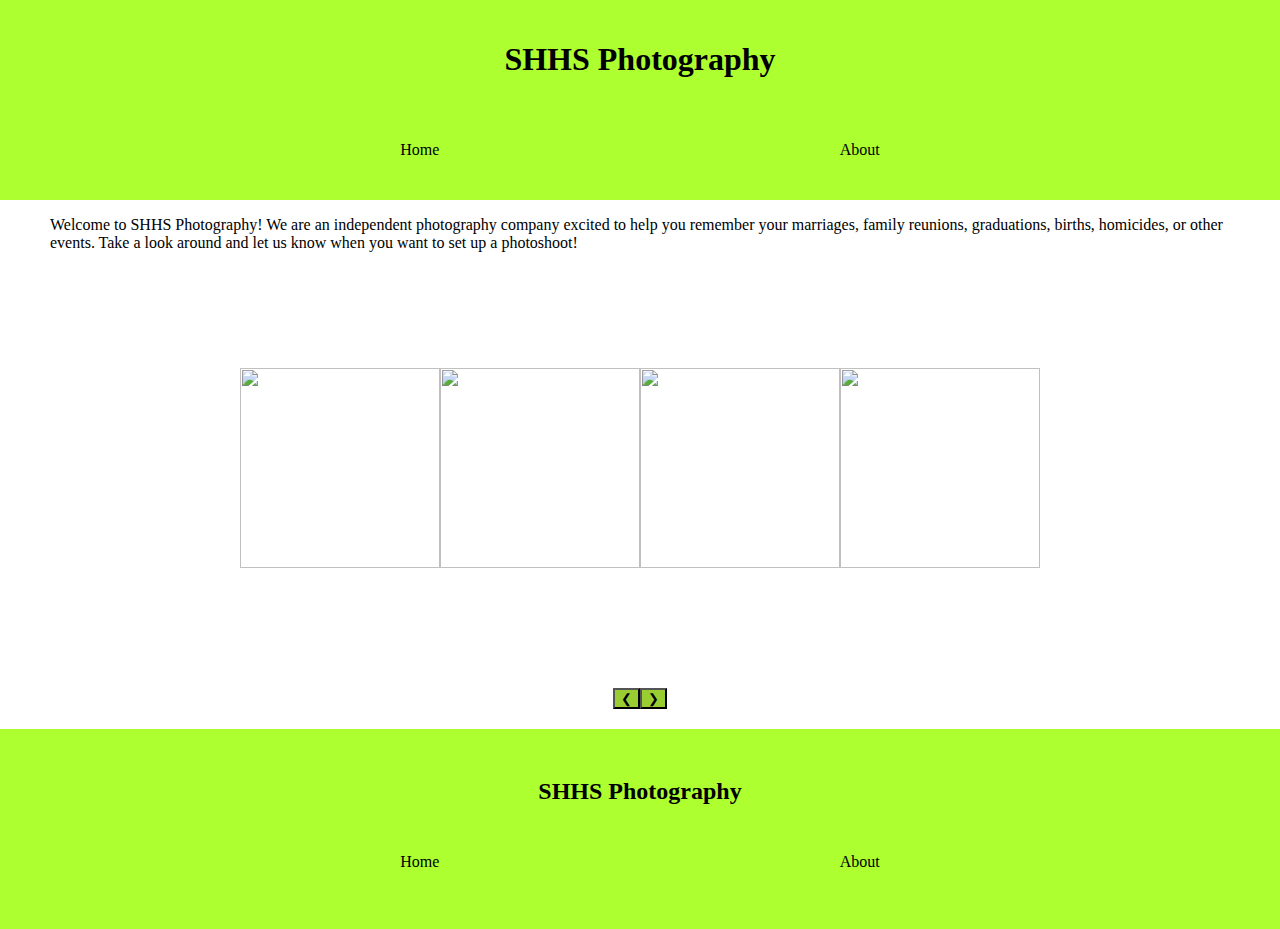
==== index.html @ 9ba8f034 "Add files via upload" ====
<!DOCTYPE html>
<html lang="en">
<head>
    <meta charset="UTF-8">
    <meta name="viewport" content="width=device-width, initial-scale=1.0">
    <title>SHHS Photography</title>
</head>
<link rel="stylesheet" href="homepage.css">
<link rel="stylesheet" href="main.css">
<script href="https://use.fontawesome.com/a21c652b3c.js"></script>
<script src="main.js"></script>
<body>
    <div class="header">
        <div class="title">
            <h1><a href="index.html">SHHS Photography</a></h1>
        </div>
        <div class="links">
            <div class="homeLink" id="homeHeaderHomeLink">
                <a href="index.html">Home</a>
            </div>
            <div class="aboutLink" id="homeHeaderAboutLink">
                <a href="about.html">About</a>
            </div>
        </div>
    </div>
    <div class="center">
        <div class="welcome">
            <p>Welcome to SHHS Photography! We are an independent photography company excited to help you remember your marriages, family reunions, graduations, births, homicides, or other events. Take a look around and let us know when you want to set up a photoshoot!</p>
        </div>
    </div>

    <!-- Photo Gallery -->
    <div class="images">
        <img class="mySlides" src="https://encrypted-tbn0.gstatic.com/images?q=tbn:ANd9GcTTqXL8N691K8rNMcnPznCWCC1z8VyRKexAiT5yvIY41k4AVVM:https://cdn.britannica.com/67/19367-050-885866B4/Valley-Taurus-Mountains-Turkey.jpg&usqp=CAU">
        <img class="mySlides" src="https://cdn.mos.cms.futurecdn.net/ntFmJUZ8tw3ULD3tkBaAtf.jpg">
        <img class="mySlides" src="https://res.cloudinary.com/practicaldev/image/fetch/s--dM9aGUxi--/c_limit%2Cf_auto%2Cfl_progressive%2Cq_auto%2Cw_880/https://dev-to-uploads.s3.amazonaws.com/i/u9ug90gjuwyjddc6cmko.jpg">
        <img class="mySlides" src="https://i.chzbgr.com/full/5282144512/hDE1B3F33/html-high-five">
    </div>

    <div class="imageButtons">
        <button class="w3-button w3-display-left" id="homePhotoLeft" onclick="plusDivs(-1)">&#10094;</button>
        <button class="w3-button w3-display-right" id="homePhotoRight" onclick="plusDivs(+1)">&#10095;</button>
    </div>

    <div class="footer">
        <div class="title">
            <h2><a href="index.html">SHHS Photography</a></h2>
        </div>
        <div class="links">
            <div class="homeLink">
                <a href="index.html">Home</a>
            </div>
            <div class="aboutLink">
                <a href="about.html">About</a>
            </div>
        </div>
        <div class="socialMedia">
            <div class="facebook">
                <i class="fab fa-facebook-square"></i>
            </div>
            <div class="instagram">
                <i class="fab fa-instagram"></i>
            </div>
            <div class="twitter">
                <i class="fab fa-twitter-square"></i>
            </div>
            <div class="copyright">
<!-- Copyright Info Here, rights, privacy, etc. (legal stuff) -->
            </div>
        </div>
    </div>
</body>
</html>
---- homepage.css ----
.header {
    height: 200px;
    background-color: greenyellow;
    display: flex;
    justify-content: space-evenly;
    flex-direction: column;
    align-items: center;
}

h1 {
    margin-top: 0;
}

.links {
    width: 100%;
    display: flex;
    justify-content: space-evenly;
}

.links > .homeLink:hover {
    transition: .5s;
    box-shadow: 5px 10px #888888;
}

.links > .aboutLink:hover {
    transition: .5s;
    box-shadow: 3px 5px #888888;
}

.center > .welcome p {
    padding-left: 50px;
    padding-right: 50px;
}

.images {
    display: flex;
    justify-content: center;
    align-items: center;
    width: 100%;
    height: 400px;
}

.images img {
    width: 200px;
    height: 200px;
}

.imageButtons {
    display: flex;
    justify-content: center;
    align-items: center;
    padding-top: 20px;
    padding-bottom: 20px;
    outline: none;
}

.imageButtons button {
    background-color: yellowgreen;
}
---- main.css ----
a {
    text-decoration: none;
    color: black;
}

body {
    margin: 0;
    padding: 0;
}

.footer {
    width: 100%;
    height: 200px;
    background-color: greenyellow;
    display: flex;
    flex-direction: column;
    justify-content: space-evenly;
    align-items: center;
}

i {
    color: white;
}
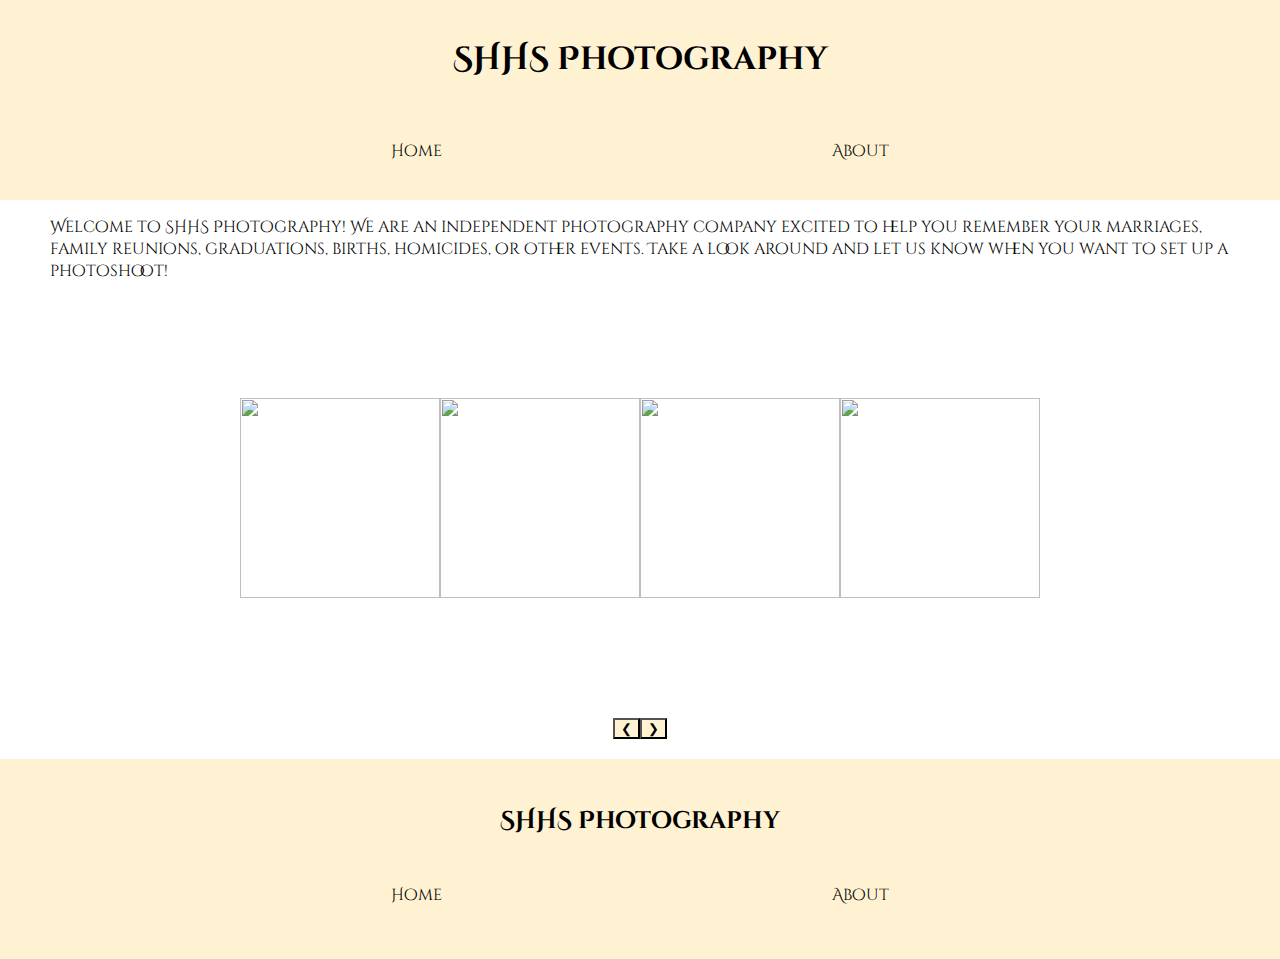
==== commit 555dc97d: "Add files via upload" ====
--- a/index.html
+++ b/index.html
@@ -7,6 +7,8 @@
 </head>
 <link rel="stylesheet" href="homepage.css">
 <link rel="stylesheet" href="main.css">
+<link rel="preconnect" href="https://fonts.gstatic.com">
+<link href="https://fonts.googleapis.com/css2?family=Cinzel+Decorative:wght@700&display=swap" rel="stylesheet">
 <script href="https://use.fontawesome.com/a21c652b3c.js"></script>
 <script src="main.js"></script>
 <body>
--- a/homepage.css
+++ b/homepage.css
@@ -1,6 +1,6 @@
 .header {
     height: 200px;
-    background-color: greenyellow;
+    background-color: #fff2d3ff;
     display: flex;
     justify-content: space-evenly;
     flex-direction: column;
@@ -19,7 +19,7 @@
 
 .links > .homeLink:hover {
     transition: .5s;
-    box-shadow: 5px 10px #888888;
+    box-shadow: 3px 5px #888888;
 }
 
 .links > .aboutLink:hover {
@@ -55,6 +55,6 @@
 }
 
 .imageButtons button {
-    background-color: yellowgreen;
+    background-color: #fff2d3ff;
 }
 
--- a/main.css
+++ b/main.css
@@ -6,12 +6,13 @@
 body {
     margin: 0;
     padding: 0;
+    font-family: 'Cinzel Decorative', cursive;
 }
 
 .footer {
     width: 100%;
     height: 200px;
-    background-color: greenyellow;
+    background-color: #fff2d3ff;
     display: flex;
     flex-direction: column;
     justify-content: space-evenly;
@@ -19,5 +20,5 @@
 }
 
 i {
-    color: white;
+    color: white; 
 }